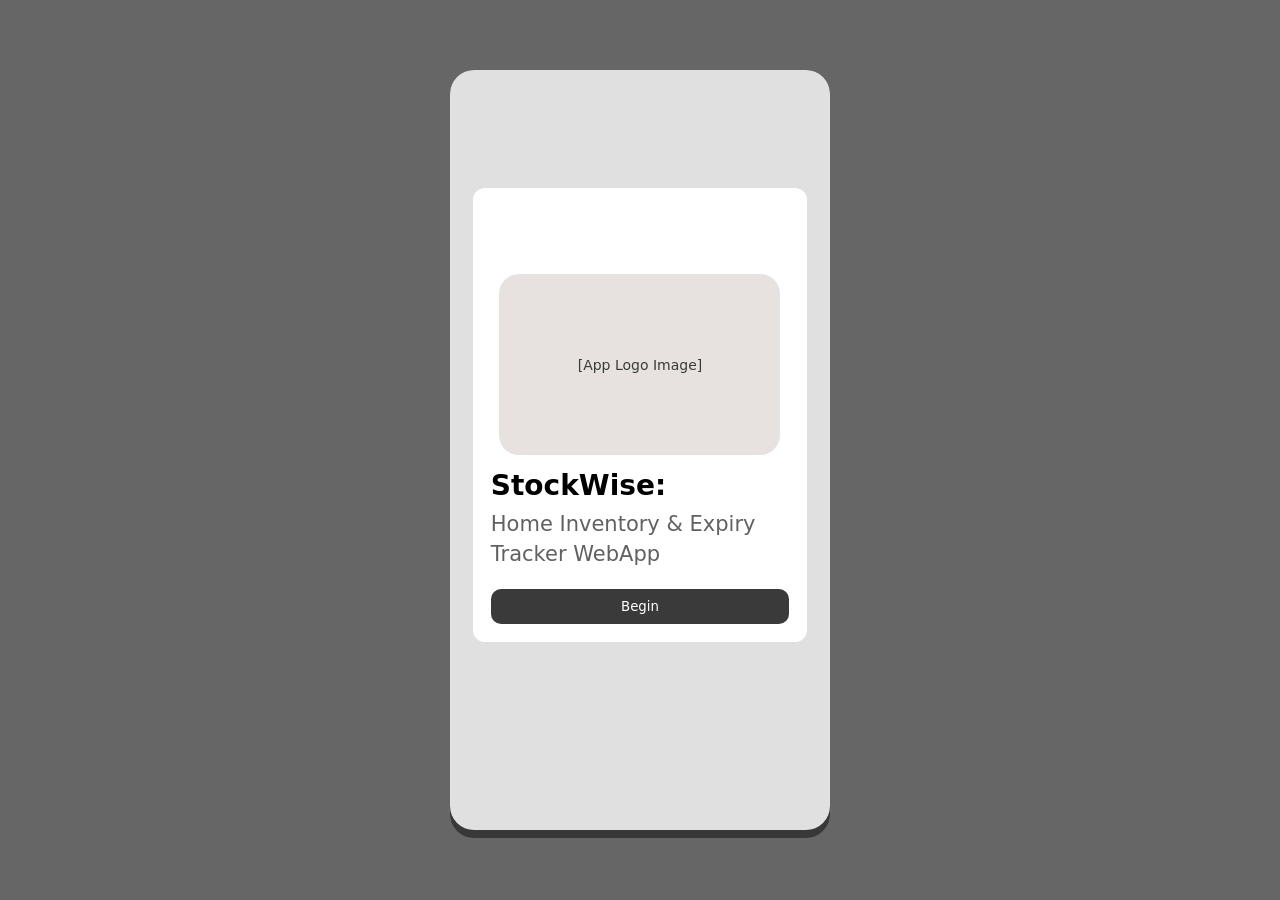
==== gawa namin/index.html @ db06200e "Add files via upload" ====
<!doctype html>
<html lang="en">
<head>
  <meta charset="utf-8" />
  <meta name="viewport" content="width=device-width,initial-scale=1" />
  <title>StockWise (Offline Demo)</title>
  <link rel="stylesheet" href="style.css" />
</head>
<body>
  <div id="phone">
    <!-- Splash / Welcome -->
    <section class="screen" id="splash">
      <div class="app-card">
        <div class="logo-box">[App Logo Image]</div>
        <h1 class="app-title">StockWise:</h1>
        <p class="app-sub">Home Inventory & Expiry Tracker WebApp</p>
        <button class="primary-btn" onclick="navTo('login')">Begin</button>
      </div>
      <nav class="bottom-nav hidden">
        <button onclick="navTo('home')" class="nav-btn">Home</button>
        <button onclick="navTo('inventory')" class="nav-btn">Inventory</button>
        <button onclick="navTo('calendar')" class="nav-btn">Calendar</button>
        <button onclick="navTo('settings')" class="nav-btn">Settings</button>
      </nav>
    </section>

    <!-- Login -->
    <!-- Login -->
<section class="screen hidden" id="login">
  <div class="app-card small">
    <h2 class="login-page">LOGIN PAGE</h2>
    
    <label>Username:</label>
    <input id="login-username" placeholder="Username" />
    
    <label>Password:</label>
    <input id="login-password" type="password" placeholder="Password" />
    
    <!-- Forgot Password left, Register right -->
    <div class="login-links">
      <a href="#" class="forgot-link" onclick="showForgotPassword()">Forgot Password</a>
      <a href="#" class="register-link" onclick="showRegister()">Register</a>
    </div>
    
    <div class="row">
      <button class="secondary-btn" onclick="showToast('Use admin/admin123 or staff/staff123')"></button>
      <button class="primary-btn" onclick="doLogin()">Login</button>
    </div>
    
    <p class="error" id="login-error"></p>
  </div>
</section>

    <!-- Main App Container (all app screens) -->
    <main id="app" class="hidden">
      <!-- Top bar -->
      <header class="top-bar">
        <div id="top-title">Home</div>
        <div class="top-actions">
          <span id="welcome-name"></span>
          <button class="small" onclick="logout()">Logout</button>
        </div>
      </header>

      <!-- HOME -->
      <section class="screen app-screen" id="home-screen">
        <div class="content cardish">
          <button class="add-item" onclick="navTo('add-item')">+ Add Item</button>

          <h3>Upcoming Expirations:</h3>
          <ul id="upcoming-list" class="list"></ul>

          <h3>Inventory Summary:</h3>
          <div id="summary-list" class="summary"></div>
        </div>
      </section>

      <!-- INVENTORY -->
      <section class="screen app-screen hidden" id="inventory-screen">
        <div class="content cardish">
          <input id="search-inv" placeholder="🔍 Search Inventory..." oninput="renderInventory()" />
          <div id="inventory-list" class="list"></div>
        </div>
      </section>

      <!-- CALENDAR -->
      <section class="screen app-screen hidden" id="calendar-screen">
        <div class="content cardish">
          <div class="calendar-controls">
            <button onclick="changeMonth(-1)">◀</button>
            <div id="calendar-month"></div>
            <button onclick="changeMonth(1)">▶</button>
          </div>
          <div id="calendar-grid" class="calendar-grid"></div>
          <h4>Items Expiring This Month:</h4>
          <ul id="calendar-items" class="list"></ul>
        </div>
      </section>

      <!-- SETTINGS -->
      <section class="screen app-screen hidden" id="settings-screen">
        <div class="content cardish">
          <h3>Settings</h3>
          <label><input type="checkbox" id="enable-reminders" /> Enable expiry reminders (demo only)</label>
          <div class="small-block">
            <strong>Reminder Settings:</strong>
            <select id="remind-days">
              <option value="1">1 day before</option>
              <option value="3">3 days before</option>
              <option value="7" selected>7 days before</option>
            </select>
          </div>
          <div class="small-block">
            <strong>Category Management:</strong>
            <ul id="category-list" class="list"></ul>
            <input id="new-category" placeholder="Add category..." />
            <button class="secondary-btn" onclick="addCategory()">+ Add Category</button>
          </div>
          <div class="small-block">
            <strong>About:</strong>
            <p>StockWise v1.0<br>© 2025 - Demo</p>
          </div>
        </div>
      </section>

      <!-- ADD ITEM -->
      <section class="screen app-screen hidden" id="add-item-screen">
        <div class="content cardish">
          <h3>Add New Item</h3>
          <label>Item Name:</label>
          <input id="ai-name" placeholder="Item name" />
          <label>Category:</label>
          <input id="ai-category" placeholder="Category (or choose below)" list="category-datalist" />
          <datalist id="category-datalist"></datalist>
          <label>Expiry Date:</label>
          <input id="ai-expiry" type="date" />
          <label>Quantity:</label>
          <input id="ai-qty" type="number" min="1" value="1" />
          <label>Notes (optional):</label>
          <textarea id="ai-notes" rows="3" placeholder="Notes..."></textarea>
          <div class="row">
            <button class="secondary-btn" onclick="navTo('home')">Cancel</button>
            <button class="primary-btn" onclick="saveNewItem()">Save</button>
          </div>
        </div>
      </section>

      <!-- ITEM DETAILS -->
      <section class="screen app-screen hidden" id="item-details-screen">
        <div class="content cardish">
          <h3 id="detail-name">Item</h3>
          <div class="note-box" id="detail-category">Category</div>
          <div class="image-box">[Item Image]</div>
          <p><strong>Expiry Status:</strong> <span id="detail-expiry"></span></p>
          <p><strong>Quantity:</strong> <span id="detail-qty"></span></p>
          <p><strong>Notes:</strong> <span id="detail-notes"></span></p>
          <p><strong>Date Added:</strong> <span id="detail-date"></span></p>
          <div class="row">
            <button class="secondary-btn" onclick="startEdit()">Edit</button>
            <button class="danger-btn" onclick="deleteCurrentItem()">Delete</button>
          </div>
        </div>
      </section>

      <!-- EDIT ITEM (reuses add form by prefilling) -->
      <section class="screen app-screen hidden" id="edit-item-screen">
        <div class="content cardish">
          <h3>Edit Item</h3>
          <label>Item Name:</label>
          <input id="ei-name" />
          <label>Category:</label>
          <input id="ei-category" list="category-datalist" />
          <label>Expiry Date:</label>
          <input id="ei-expiry" type="date" />
          <label>Quantity:</label>
          <input id="ei-qty" type="number" min="1" />
          <label>Notes (optional):</label>
          <textarea id="ei-notes" rows="3"></textarea>
          <div class="row">
            <button class="secondary-btn" onclick="navTo('home')">Cancel</button>
            <button class="primary-btn" onclick="saveEditedItem()">Save</button>
          </div>
        </div>
      </section>

      <!-- Toast -->
      <div id="toast" class="toast hidden"></div>

      <!-- Bottom navigation -->
      <nav class="bottom-nav" id="bottom-nav">
        <button onclick="navTo('home')" class="nav-btn" id="nav-home">Home</button>
        <button onclick="navTo('inventory')" class="nav-btn" id="nav-inv">Inventory</button>
        <button onclick="navTo('calendar')" class="nav-btn" id="nav-cal">Calendar</button>
        <button onclick="navTo('settings')" class="nav-btn" id="nav-set">Settings</button>

      </nav>
    </main>
  </div>

  <script src="app.js"></script>
</body>
</html>
---- gawa namin/style.css ----
:root{
  --bg:#f4f0ee;        
  --card:#ffffff;      
  --panel:#e7e2df;     
  --muted:#cfcac8;
  --dark:#3a3a3a;
  --danger:#b44a4a;
}

*{
  box-sizing:border-box;
  font-family:Inter, system-ui, Arial, sans-serif;
}

body{
  margin:0;
  background:#666;
  display:flex;
  justify-content:center;
  align-items:center;
  min-height:100vh;
  padding:16px;
}

#phone{
  width:380px;
  height:760px;
  background:#2f2f2f;
  border-radius:24px;
  padding:12px;
  box-shadow:0 8px 0 rgba(0,0,0,.45);
  overflow:hidden;
  position:relative;
}

.screen{
  width:100%;
  height:100%;
  background:var(--bg);
  border-radius:14px;
  overflow:auto;
  position:absolute;
  top:0;
  left:0;
  padding-bottom:70px;
}

.hidden{display:none !important;}

#splash {
  display: flex;
  justify-content: center;
  align-items: center;
  background: #E0E0E0;
}

.splash-card {
  width: 85%;
  background: #F6EDE5;
  padding: 28px;
  border-radius: 18px;
  text-align: center;
  box-shadow: 0 4px 12px rgba(0,0,0,0.08);
}

.splash-image {
  width: 100%;
  height: 180px;
  background: #D3D3D3;
  border-radius: 14px;
  margin-bottom: 24px;
}

.splash-title {
  font-size: 28px;
  font-family: Georgia, serif;
  font-weight: bold;
  color: #3A3A3A;
  margin: 10px 0 6px;
}

.splash-subtitle {
  color: #4E4E4E;
  font-size: 16px;
  font-family: Georgia, serif;
  line-height: 1.4;
  margin-bottom: 30px;
}

.splash-btn {
  width: 100%;
  padding: 12px;
  background: #6F6F6F;
  border: none;
  border-radius: 10px;
  color: white;
  font-weight: bold;
  cursor: pointer;
  font-size: 16px;
}

#login {
  display: flex;
  justify-content: center;
  align-items: center;
}

.app-card{
  width: 88%;
  background: var(--card);
  padding: 18px;
  border-radius: 12px;
  margin: 0;
  text-align: unset;
}
.login-page{
    position: absolute;
    left: 39px;
    top: 118px;
}
.login-links {
  display: flex;
  justify-content: space-between;
  margin: 15px 0 25px 0;
  font-size: 14px;
}

.forgot-link {
  text-decoration: none;
  color: var(--dark);
}

.register-link {
  text-decoration: none;
  color: var(--dark);
  font-weight: 600;
}

.forgot-link:hover, .register-link:hover {
  text-decoration: underline;
}

.logo-box {
width: 281px;
    height: 181px;
    background: var(--panel);
    border-radius: 20px;
    margin: 68px auto 14px;
    display: flex;
    justify-content: center;
    align-items: center;
    color: var(--dark);
    font-size: 14px;
}

.app-title {
  margin: 0 0 8px 0;
  font-size: 28px;
}

.app-sub {
  margin: 0 0 20px 0;
    color: var(--dark);
    opacity: 0.8;
    font-size: 21px;
    line-height: 1.4;
}


#login .app-card{
  margin-top:0;
  width:80%;
  padding:20px;
}

.primary-btn{
  background:var(--dark);
  color:#fff;
  border:none;
  padding:10px 18px;
  border-radius:10px;
  cursor:pointer;
  width:100%;
}

input, textarea, select{
  width:100%;
  padding:10px;
  margin:8px 0;
  border:1px solid #d4d1cf;
  border-radius:8px;
  background:#fff;
}

.error{ color:#c74040; font-size:13px; text-align:center; margin-top:6px; }

.top-bar{
  color: #d0ccc8;  
  width:100%;
  padding:12px 16px;
  display:flex;
  justify-content:space-between;
  align-items:center;
  font-weight:600;
  border-bottom:1px solid #d6d1cd;
  position:sticky;
  top:0;
  z-index:10;
}

.top-actions{
  display:flex;
  align-items:center;
  gap:8px;
}

.top-bar button.small{
  padding:6px 10px;
  border:1px solid #aaa;
  border-radius:8px;
  background:#fff;
  cursor:pointer;
}

.app-screen{
  padding:0;
  margin-top:54px;
}

.content{
  padding:14px;
}

.cardish{
  background:var(--card);
  border-radius:12px;
  padding:16px;
}

#home-screen .cardish,
#inventory-screen .cardish,
#calendar-screen .cardish,
#settings-screen .cardish{
  margin:0;
  border-radius:0;
  min-height:calc(100vh - 110px);
}

.list{
  list-style:none;
  padding:0;
  margin:10px 0;
}

.list li{
  padding:10px;
  background:#f7f5f4;
  border-radius:8px;
  margin-bottom:8px;
  font-size:14px;
}

#search-inv{
  margin-bottom:12px;
}

.summary .item{
  display:flex;
  justify-content:space-between;
  align-items:center;
  margin:10px 0;
}

.summary .bar{
  height:12px;
  background:#ddd;
  border-radius:6px;
  flex:1;
  margin-left:8px;
  position:relative;
}

.summary .bar > i{
  display:block;
  height:100%;
  background:#444;
  border-radius:6px;
}

.bottom-nav{
  position:absolute;
  bottom:12px;
  left:12px;
  right:12px;
  height:54px;
  background:var(--panel);
  border-radius:12px;
  display:flex;
  justify-content:space-around;
  align-items:center;
  padding:6px;
  border:1px solid #d0ccc8;
}

.nav-btn{
  background:transparent;
  border:none;
  padding:10px;
  cursor:pointer;
  border-radius:8px;
  font-weight:600;
  color:var(--dark);
}

.nav-btn.active{
  background:#d6d3d1;
}

.calendar-controls{
  display:flex;
  justify-content:space-between;
  align-items:center;
  margin-bottom:10px;
}

.calendar-grid{
  display:grid;
  grid-template-columns:repeat(7,1fr);
  gap:5px;
  margin-top:10px;
}

.calendar-grid .day{
  height:46px;
  background:#f7f5f4;
  border-radius:6px;
  display:flex;
  align-items:center;
  justify-content:center;
  font-size:13px;
}

.image-box{
  height:120px;
  background:#f5f4f2;
  border-radius:8px;
  margin:14px 0;
  display:flex;
  justify-content:center;
  align-items:center;
}

.note-box{
  background:#f7f5f4;
  padding:10px;
  border-radius:8px;
  margin:10px 0;
}

.toast{
  position:absolute;
  left:50%;
  transform:translateX(-50%);
  bottom:80px;
  background:#333;
  color:#fff;
  padding:10px 16px;
  border-radius:8px;
}
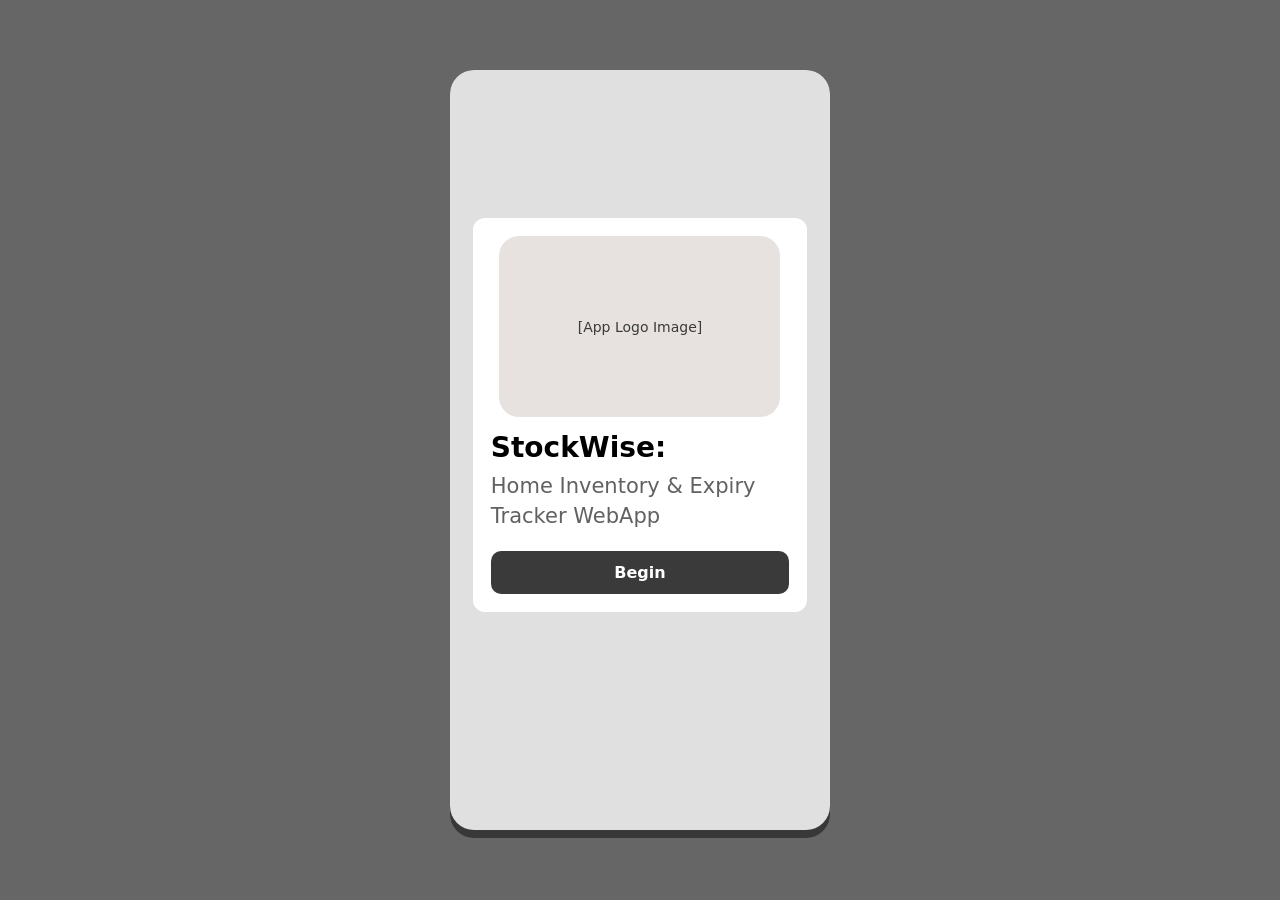
==== commit beadba3d: "Add files via upload" ====
--- a/gawa namin/index.html
+++ b/gawa namin/index.html
@@ -14,44 +14,36 @@
         <div class="logo-box">[App Logo Image]</div>
         <h1 class="app-title">StockWise:</h1>
         <p class="app-sub">Home Inventory & Expiry Tracker WebApp</p>
-        <button class="primary-btn" onclick="navTo('login')">Begin</button>
+        <button class="primary-btn" onclick="beginApp()">Begin</button>
       </div>
-      <nav class="bottom-nav hidden">
-        <button onclick="navTo('home')" class="nav-btn">Home</button>
-        <button onclick="navTo('inventory')" class="nav-btn">Inventory</button>
-        <button onclick="navTo('calendar')" class="nav-btn">Calendar</button>
-        <button onclick="navTo('settings')" class="nav-btn">Settings</button>
-      </nav>
     </section>
 
     <!-- Login -->
-    <!-- Login -->
-<section class="screen hidden" id="login">
-  <div class="app-card small">
-    <h2 class="login-page">LOGIN PAGE</h2>
-    
-    <label>Username:</label>
-    <input id="login-username" placeholder="Username" />
-    
-    <label>Password:</label>
-    <input id="login-password" type="password" placeholder="Password" />
-    
-    <!-- Forgot Password left, Register right -->
-    <div class="login-links">
-      <a href="#" class="forgot-link" onclick="showForgotPassword()">Forgot Password</a>
-      <a href="#" class="register-link" onclick="showRegister()">Register</a>
-    </div>
-    
-    <div class="row">
-      <button class="secondary-btn" onclick="showToast('Use admin/admin123 or staff/staff123')"></button>
-      <button class="primary-btn" onclick="doLogin()">Login</button>
-    </div>
-    
-    <p class="error" id="login-error"></p>
-  </div>
-</section>
-
-    <!-- Main App Container (all app screens) -->
+    <section class="screen hidden" id="login">
+      <div class="app-card">
+        <h2 class="login-page">LOGIN PAGE</h2>
+        
+        <label>Username:</label>
+        <input id="login-username" placeholder="Username" />
+        
+        <label>Password:</label>
+        <input id="login-password" type="password" placeholder="Password" />
+        
+        <div class="login-links">
+          <a href="#" class="forgot-link" onclick="showForgotPassword()">Forgot Password</a>
+          <a href="#" class="register-link" onclick="showRegister()">Register</a>
+        </div>
+        
+        <div class="row">
+          <button class="secondary-btn" onclick="showToast('Use admin/admin123 or staff/staff123')">Help</button>
+          <button class="primary-btn" onclick="doLogin()">Login</button>
+        </div>
+        
+        <p class="error" id="login-error"></p>
+      </div>
+    </section>
+
+    <!-- Main App Container -->
     <main id="app" class="hidden">
       <!-- Top bar -->
       <header class="top-bar">
@@ -65,30 +57,105 @@
       <!-- HOME -->
       <section class="screen app-screen" id="home-screen">
         <div class="content cardish">
-          <button class="add-item" onclick="navTo('add-item')">+ Add Item</button>
-
-          <h3>Upcoming Expirations:</h3>
-          <ul id="upcoming-list" class="list"></ul>
-
-          <h3>Inventory Summary:</h3>
-          <div id="summary-list" class="summary"></div>
+          <div class="app-title-section">
+            <h1 class="app-title-main">StockWise:</h1>
+            <p class="app-subtitle">Home Inventory &<br>Expiry Tracker App</p>
+          </div>
+
+          <button class="add-item-btn" onclick="navTo('add-item-screen')">+ Add Item</button>
+
+          <div class="upcoming-section">
+            <h3 class="section-heading">Upcoming Expirations:</h3>
+            <div class="upcoming-list">
+              <div class="upcoming-item">
+                <span class="item-name-bold">Milk</span> (Whole)<br>
+                <span class="expiry-detail">Expires in 3 days • Food</span>
+              </div>
+              <div class="upcoming-item">
+                <span class="item-name-bold">Paracetamol</span><br>
+                <span class="expiry-detail">Expires in 5 days • Medicine</span>
+              </div>
+              <div class="upcoming-item">
+                <span class="item-name-bold">Rice</span> (Basmati)<br>
+                <span class="expiry-detail">Expires in 20 days • Food</span>
+              </div>
+            </div>
+          </div>
+
+          <div class="summary-section">
+            <h3 class="section-heading">Inventory Summary</h3>
+            <div class="summary-list">
+              <div class="summary-item">
+                <div class="summary-text">
+                  <strong>Food:</strong> 12 items<br>
+                  <span class="percentage">80%</span>
+                </div>
+              </div>
+              <div class="summary-item">
+                <div class="summary-text">
+                  <strong>Medicine:</strong> 5 items<br>
+                  <span class="percentage">40%</span>
+                </div>
+              </div>
+              <div class="summary-item">
+                <div class="summary-text">
+                  <strong>Supplies:</strong> 8 items<br>
+                  <span class="percentage">60%</span>
+                </div>
+              </div>
+            </div>
+          </div>
+
+          <hr class="section-divider">
+
+          <div class="category-inventory">
+            <!-- Category sections will be added dynamically -->
+          </div>
+
+          <div class="settings-footer">
+            <p class="settings-text">Home Inventory Calendar Settings</p>
+          </div>
         </div>
       </section>
 
       <!-- INVENTORY -->
       <section class="screen app-screen hidden" id="inventory-screen">
-        <div class="content cardish">
-          <input id="search-inv" placeholder="🔍 Search Inventory..." oninput="renderInventory()" />
-          <div id="inventory-list" class="list"></div>
+        <header class="top-bar">
+          <span>Inventory</span>
+          <div class="top-actions">
+            <button class="small" onclick="navTo('add-item-screen')">+ Add</button>
+            <button class="small">Filter</button>
+          </div>
+        </header>
+        
+        <div class="content cardish inventory-container">
+          <div class="search-container">
+            <input id="search-inv" class="search-bar" placeholder="Search Inventory..." oninput="renderInventory()" />
+          </div>
+          
+          <div id="inventory-list" class="inventory-categories">
+            <!-- Inventory will be added dynamically -->
+          </div>
+          
+          <div class="inventory-footer">
+            <div class="footer-divider"></div>
+            <p class="footer-text">Home Inventory Calendar Settings</p>
+          </div>
         </div>
       </section>
 
       <!-- CALENDAR -->
       <section class="screen app-screen hidden" id="calendar-screen">
+        <header class="top-bar">
+          <span>Calendar</span>
+          <div class="top-actions">
+            <button class="small" onclick="navTo('today')">Today</button>
+          </div>
+        </header>
         <div class="content cardish">
           <div class="calendar-controls">
             <button onclick="changeMonth(-1)">◀</button>
-            <div id="calendar-month"></div>
+            <div id="calendar-month">March 2025</div>
             <button onclick="changeMonth(1)">▶</button>
           </div>
           <div id="calendar-grid" class="calendar-grid"></div>
@@ -99,6 +166,10 @@
 
       <!-- SETTINGS -->
       <section class="screen app-screen hidden" id="settings-screen">
+        <header class="top-bar">
+          <span>Settings</span>
+          <div class="top-actions"></div>
+        </header>
         <div class="content cardish">
           <h3>Settings</h3>
           <label><input type="checkbox" id="enable-reminders" /> Enable expiry reminders (demo only)</label>
@@ -125,6 +196,12 @@
 
       <!-- ADD ITEM -->
       <section class="screen app-screen hidden" id="add-item-screen">
+        <header class="top-bar">
+          <span>Add Item</span>
+          <div class="top-actions">
+            <button class="small" onclick="navTo('home-screen')">Cancel</button>
+          </div>
+        </header>
         <div class="content cardish">
           <h3>Add New Item</h3>
           <label>Item Name:</label>
@@ -139,46 +216,8 @@
           <label>Notes (optional):</label>
           <textarea id="ai-notes" rows="3" placeholder="Notes..."></textarea>
           <div class="row">
-            <button class="secondary-btn" onclick="navTo('home')">Cancel</button>
+            <button class="secondary-btn" onclick="navTo('home-screen')">Cancel</button>
             <button class="primary-btn" onclick="saveNewItem()">Save</button>
-          </div>
-        </div>
-      </section>
-
-      <!-- ITEM DETAILS -->
-      <section class="screen app-screen hidden" id="item-details-screen">
-        <div class="content cardish">
-          <h3 id="detail-name">Item</h3>
-          <div class="note-box" id="detail-category">Category</div>
-          <div class="image-box">[Item Image]</div>
-          <p><strong>Expiry Status:</strong> <span id="detail-expiry"></span></p>
-          <p><strong>Quantity:</strong> <span id="detail-qty"></span></p>
-          <p><strong>Notes:</strong> <span id="detail-notes"></span></p>
-          <p><strong>Date Added:</strong> <span id="detail-date"></span></p>
-          <div class="row">
-            <button class="secondary-btn" onclick="startEdit()">Edit</button>
-            <button class="danger-btn" onclick="deleteCurrentItem()">Delete</button>
-          </div>
-        </div>
-      </section>
-
-      <!-- EDIT ITEM (reuses add form by prefilling) -->
-      <section class="screen app-screen hidden" id="edit-item-screen">
-        <div class="content cardish">
-          <h3>Edit Item</h3>
-          <label>Item Name:</label>
-          <input id="ei-name" />
-          <label>Category:</label>
-          <input id="ei-category" list="category-datalist" />
-          <label>Expiry Date:</label>
-          <input id="ei-expiry" type="date" />
-          <label>Quantity:</label>
-          <input id="ei-qty" type="number" min="1" />
-          <label>Notes (optional):</label>
-          <textarea id="ei-notes" rows="3"></textarea>
-          <div class="row">
-            <button class="secondary-btn" onclick="navTo('home')">Cancel</button>
-            <button class="primary-btn" onclick="saveEditedItem()">Save</button>
           </div>
         </div>
       </section>
@@ -188,11 +227,10 @@
 
       <!-- Bottom navigation -->
       <nav class="bottom-nav" id="bottom-nav">
-        <button onclick="navTo('home')" class="nav-btn" id="nav-home">Home</button>
-        <button onclick="navTo('inventory')" class="nav-btn" id="nav-inv">Inventory</button>
-        <button onclick="navTo('calendar')" class="nav-btn" id="nav-cal">Calendar</button>
-        <button onclick="navTo('settings')" class="nav-btn" id="nav-set">Settings</button>
-
+        <button onclick="navTo('home-screen')" class="nav-btn active" id="nav-home">Home</button>
+        <button onclick="navTo('inventory-screen')" class="nav-btn" id="nav-inv">Inventory</button>
+        <button onclick="navTo('calendar-screen')" class="nav-btn" id="nav-cal">Calendar</button>
+        <button onclick="navTo('settings-screen')" class="nav-btn" id="nav-set">Settings</button>
       </nav>
     </main>
   </div>
--- a/gawa namin/style.css
+++ b/gawa namin/style.css
@@ -33,6 +33,7 @@
   position:relative;
 }
 
+/* SCREENS */
 .screen{
   width:100%;
   height:100%;
@@ -47,140 +48,106 @@
 
 .hidden{display:none !important;}
 
+.app-screen{
+  padding:0;
+  margin-top:54px;
+}
+
+/* SPLASH SCREEN */
 #splash {
-  display: flex;
-  justify-content: center;
-  align-items: center;
-  background: #E0E0E0;
+  display:flex;
+  justify-content:center;
+  align-items:center;
+  background:#E0E0E0;
 }
 
 .splash-card {
-  width: 85%;
-  background: #F6EDE5;
-  padding: 28px;
-  border-radius: 18px;
-  text-align: center;
-  box-shadow: 0 4px 12px rgba(0,0,0,0.08);
-}
-
-.splash-image {
-  width: 100%;
-  height: 180px;
-  background: #D3D3D3;
-  border-radius: 14px;
-  margin-bottom: 24px;
-}
-
-.splash-title {
-  font-size: 28px;
-  font-family: Georgia, serif;
-  font-weight: bold;
-  color: #3A3A3A;
-  margin: 10px 0 6px;
-}
-
-.splash-subtitle {
-  color: #4E4E4E;
-  font-size: 16px;
-  font-family: Georgia, serif;
-  line-height: 1.4;
-  margin-bottom: 30px;
-}
-
-.splash-btn {
-  width: 100%;
-  padding: 12px;
-  background: #6F6F6F;
-  border: none;
-  border-radius: 10px;
-  color: white;
-  font-weight: bold;
-  cursor: pointer;
-  font-size: 16px;
-}
-
-#login {
-  display: flex;
-  justify-content: center;
-  align-items: center;
-}
-
-.app-card{
-  width: 88%;
-  background: var(--card);
-  padding: 18px;
-  border-radius: 12px;
-  margin: 0;
-  text-align: unset;
-}
-.login-page{
-    position: absolute;
-    left: 39px;
-    top: 118px;
-}
-.login-links {
-  display: flex;
-  justify-content: space-between;
-  margin: 15px 0 25px 0;
-  font-size: 14px;
-}
-
-.forgot-link {
-  text-decoration: none;
-  color: var(--dark);
-}
-
-.register-link {
-  text-decoration: none;
-  color: var(--dark);
-  font-weight: 600;
-}
-
-.forgot-link:hover, .register-link:hover {
-  text-decoration: underline;
+  width:85%;
+  background:#F6EDE5;
+  padding:28px;
+  border-radius:18px;
+  text-align:center;
+  box-shadow:0 4px 12px rgba(0,0,0,0.08);
 }
 
 .logo-box {
-width: 281px;
-    height: 181px;
-    background: var(--panel);
-    border-radius: 20px;
-    margin: 68px auto 14px;
-    display: flex;
-    justify-content: center;
-    align-items: center;
-    color: var(--dark);
-    font-size: 14px;
+  width:281px;
+  height:181px;
+  background:var(--panel);
+  border-radius:20px;
+  margin:0 auto 14px;
+  display:flex;
+  justify-content:center;
+  align-items:center;
+  color:var(--dark);
+  font-size:14px;
 }
 
 .app-title {
-  margin: 0 0 8px 0;
-  font-size: 28px;
+  margin:0 0 8px 0;
+  font-size:28px;
 }
 
 .app-sub {
-  margin: 0 0 20px 0;
-    color: var(--dark);
-    opacity: 0.8;
-    font-size: 21px;
-    line-height: 1.4;
-}
-
-
-#login .app-card{
-  margin-top:0;
-  width:80%;
-  padding:20px;
+  margin:0 0 20px 0;
+  color:var(--dark);
+  opacity:0.8;
+  font-size:21px;
+  line-height:1.4;
 }
 
 .primary-btn{
   background:var(--dark);
   color:#fff;
   border:none;
-  padding:10px 18px;
+  padding:12px 18px;
   border-radius:10px;
   cursor:pointer;
   width:100%;
+  font-size:16px;
+  font-weight:600;
+}
+
+/* LOGIN SCREEN */
+#login {
+  display:flex;
+  justify-content:center;
+  align-items:center;
+}
+
+.app-card{
+  width:88%;
+  background:var(--card);
+  padding:18px;
+  border-radius:12px;
+  margin:0;
+}
+
+.login-page{
+  text-align:center;
+  margin:0 0 20px 0;
+  font-size:24px;
+  color:var(--dark);
+}
+
+.login-links {
+  display:flex;
+  justify-content:space-between;
+  margin:15px 0 25px 0;
+  font-size:14px;
+}
+
+.forgot-link, .register-link {
+  text-decoration:none;
+  color:var(--dark);
+}
+
+.register-link {
+  font-weight:600;
+}
+
+.forgot-link:hover, .register-link:hover {
+  text-decoration:underline;
 }
 
 input, textarea, select{
@@ -192,10 +159,16 @@
   background:#fff;
 }
 
-.error{ color:#c74040; font-size:13px; text-align:center; margin-top:6px; }
-
+.error{ 
+  color:#c74040; 
+  font-size:13px; 
+  text-align:center; 
+  margin-top:6px; 
+}
+
+/* TOP BAR */
 .top-bar{
-  color: #d0ccc8;  
+  color:#d0ccc8;  
   width:100%;
   padding:12px 16px;
   display:flex;
@@ -206,6 +179,7 @@
   position:sticky;
   top:0;
   z-index:10;
+  background:var(--panel);
 }
 
 .top-actions{
@@ -220,13 +194,15 @@
   border-radius:8px;
   background:#fff;
   cursor:pointer;
-}
-
-.app-screen{
-  padding:0;
-  margin-top:54px;
-}
-
+  font-size:12px;
+}
+
+#welcome-name {
+  font-size:14px;
+  color:var(--dark);
+}
+
+/* CONTENT */
 .content{
   padding:14px;
 }
@@ -246,47 +222,308 @@
   min-height:calc(100vh - 110px);
 }
 
-.list{
-  list-style:none;
-  padding:0;
-  margin:10px 0;
-}
-
-.list li{
-  padding:10px;
-  background:#f7f5f4;
-  border-radius:8px;
-  margin-bottom:8px;
-  font-size:14px;
-}
-
-#search-inv{
-  margin-bottom:12px;
-}
-
-.summary .item{
-  display:flex;
-  justify-content:space-between;
-  align-items:center;
-  margin:10px 0;
-}
-
-.summary .bar{
-  height:12px;
-  background:#ddd;
-  border-radius:6px;
-  flex:1;
-  margin-left:8px;
-  position:relative;
-}
-
-.summary .bar > i{
-  display:block;
-  height:100%;
-  background:#444;
-  border-radius:6px;
-}
-
+/* HOME SCREEN STYLES */
+.app-title-section {
+  margin-bottom:25px;
+}
+
+.app-title-main {
+  font-size:28px;
+  font-weight:700;
+  margin:0 0 5px 0;
+  color:#000;
+}
+
+.app-subtitle {
+  font-size:16px;
+  line-height:1.4;
+  margin:0;
+  color:#333;
+}
+
+.add-item-btn {
+  width:100%;
+  padding:12px;
+  background:#333;
+  color:white;
+  border:none;
+  border-radius:8px;
+  font-weight:600;
+  font-size:16px;
+  cursor:pointer;
+  margin-bottom:25px;
+}
+
+.section-heading {
+  font-size:18px;
+  font-weight:600;
+  margin:0 0 15px 0;
+  color:#000;
+}
+
+.upcoming-section {
+  margin-bottom:25px;
+}
+
+.upcoming-list {
+  background:#f8f8f8;
+  border-radius:8px;
+  padding:15px;
+}
+
+.upcoming-item {
+  padding:10px 0;
+  border-bottom:1px solid #e0e0e0;
+  font-size:14px;
+  line-height:1.4;
+}
+
+.upcoming-item:last-child {
+  border-bottom:none;
+  padding-bottom:0;
+}
+
+.upcoming-item:first-child {
+  padding-top:0;
+}
+
+.item-name-bold {
+  font-weight:700;
+}
+
+.expiry-detail {
+  font-size:13px;
+  color:#666;
+}
+
+.summary-section {
+  margin-bottom:25px;
+}
+
+.summary-list {
+  background:#f8f8f8;
+  border-radius:8px;
+  padding:15px;
+}
+
+.summary-item {
+  padding:10px 0;
+  border-bottom:1px solid #e0e0e0;
+}
+
+.summary-item:last-child {
+  border-bottom:none;
+  padding-bottom:0;
+}
+
+.summary-item:first-child {
+  padding-top:0;
+}
+
+.summary-text {
+  font-size:14px;
+  line-height:1.5;
+}
+
+.percentage {
+  font-weight:600;
+  color:#333;
+}
+
+.section-divider {
+  border:none;
+  height:1px;
+  background:#e0e0e0;
+  margin:25px 0;
+}
+
+.category-inventory {
+  margin-bottom:20px;
+}
+
+.category-section {
+  margin-bottom:20px;
+}
+
+.category-title {
+  font-size:16px;
+  font-weight:600;
+  margin:0 0 10px 0;
+  color:#000;
+}
+
+.item-count {
+  font-weight:400;
+  color:#666;
+  font-size:14px;
+}
+
+.category-items {
+  background:#f8f8f8;
+  border-radius:8px;
+  padding:15px;
+}
+
+.item-pair {
+  display:grid;
+  grid-template-columns:1fr 1fr;
+  gap:20px;
+}
+
+.item-column, .date-column {
+  display:flex;
+  flex-direction:column;
+  gap:8px;
+}
+
+.item {
+  font-size:14px;
+  line-height:1.4;
+}
+
+.date {
+  font-size:13px;
+  color:#666;
+  text-align:right;
+}
+
+.date-column .date {
+  padding-top:2px;
+}
+
+.settings-footer {
+  text-align:center;
+  padding-top:20px;
+  border-top:1px solid #e0e0e0;
+}
+
+.settings-text {
+  font-size:14px;
+  color:#666;
+  margin:0;
+  font-weight:500;
+}
+
+/* INVENTORY SCREEN */
+.inventory-container {
+  padding:16px;
+  background:var(--card);
+  min-height:calc(100vh - 110px);
+}
+
+.search-container {
+  margin-bottom:20px;
+}
+
+.search-bar {
+  width:100%;
+  padding:12px 16px;
+  border:1px solid #ddd;
+  border-radius:8px;
+  font-size:14px;
+  background:#fff;
+  box-shadow:0 1px 3px rgba(0,0,0,0.05);
+}
+
+.search-bar:focus {
+  outline:none;
+  border-color:#999;
+  box-shadow:0 0 0 2px rgba(0,0,0,0.05);
+}
+
+.inventory-categories {
+  display:flex;
+  flex-direction:column;
+  gap:20px;
+  margin-bottom:20px;
+}
+
+.category-card {
+  background:#f8f8f8;
+  border-radius:10px;
+  border:1px solid #e0e0e0;
+  overflow:hidden;
+}
+
+.category-header {
+  padding:14px 16px;
+  background:#f0f0f0;
+  border-bottom:1px solid #ddd;
+}
+
+.category-title {
+  margin:0;
+  font-size:16px;
+  font-weight:700;
+  color:#000;
+  display:flex;
+  align-items:center;
+  gap:6px;
+}
+
+.category-count {
+  font-weight:500;
+  color:#666;
+  font-size:14px;
+}
+
+.category-content {
+  padding:16px;
+  display:grid;
+  grid-template-columns:1fr 1fr;
+  gap:20px;
+}
+
+.items-column, .dates-column {
+  display:flex;
+  flex-direction:column;
+  gap:12px;
+}
+
+.inventory-item {
+  padding:8px 0;
+  font-size:14px;
+  line-height:1.4;
+  color:#000;
+  border-bottom:1px solid rgba(0,0,0,0.05);
+}
+
+.inventory-item:last-child {
+  border-bottom:none;
+}
+
+.expiry-date {
+  padding:8px 0;
+  font-size:13px;
+  color:#666;
+  text-align:right;
+  border-bottom:1px solid rgba(0,0,0,0.05);
+}
+
+.expiry-date:last-child {
+  border-bottom:none;
+}
+
+.inventory-footer {
+  margin-top:25px;
+  padding-top:20px;
+}
+
+.footer-divider {
+  height:1px;
+  background:#e0e0e0;
+  margin-bottom:15px;
+}
+
+.footer-text {
+  font-size:14px;
+  color:#666;
+  text-align:center;
+  margin:0;
+  font-weight:500;
+}
+
+/* BOTTOM NAV */
 .bottom-nav{
   position:absolute;
   bottom:12px;
@@ -300,6 +537,7 @@
   align-items:center;
   padding:6px;
   border:1px solid #d0ccc8;
+  z-index:100;
 }
 
 .nav-btn{
@@ -310,12 +548,15 @@
   border-radius:8px;
   font-weight:600;
   color:var(--dark);
+  flex:1;
+  text-align:center;
 }
 
 .nav-btn.active{
   background:#d6d3d1;
 }
 
+/* CALENDAR */
 .calendar-controls{
   display:flex;
   justify-content:space-between;
@@ -340,23 +581,29 @@
   font-size:13px;
 }
 
-.image-box{
-  height:120px;
-  background:#f5f4f2;
-  border-radius:8px;
-  margin:14px 0;
-  display:flex;
-  justify-content:center;
-  align-items:center;
-}
-
-.note-box{
+/* SETTINGS */
+.small-block {
+  margin:15px 0;
+  padding:10px;
+  background:#f8f8f8;
+  border-radius:8px;
+}
+
+.list{
+  list-style:none;
+  padding:0;
+  margin:10px 0;
+}
+
+.list li{
+  padding:8px;
   background:#f7f5f4;
-  padding:10px;
-  border-radius:8px;
-  margin:10px 0;
-}
-
+  border-radius:6px;
+  margin-bottom:6px;
+  font-size:14px;
+}
+
+/* TOAST */
 .toast{
   position:absolute;
   left:50%;
@@ -366,4 +613,22 @@
   color:#fff;
   padding:10px 16px;
   border-radius:8px;
+  z-index:1000;
+}
+
+/* ROW FOR BUTTONS */
+.row {
+  display:flex;
+  gap:10px;
+  margin-top:20px;
+}
+
+.secondary-btn{
+  background:var(--muted);
+  color:var(--dark);
+  border:none;
+  padding:10px 18px;
+  border-radius:10px;
+  cursor:pointer;
+  width:100%;
 }
